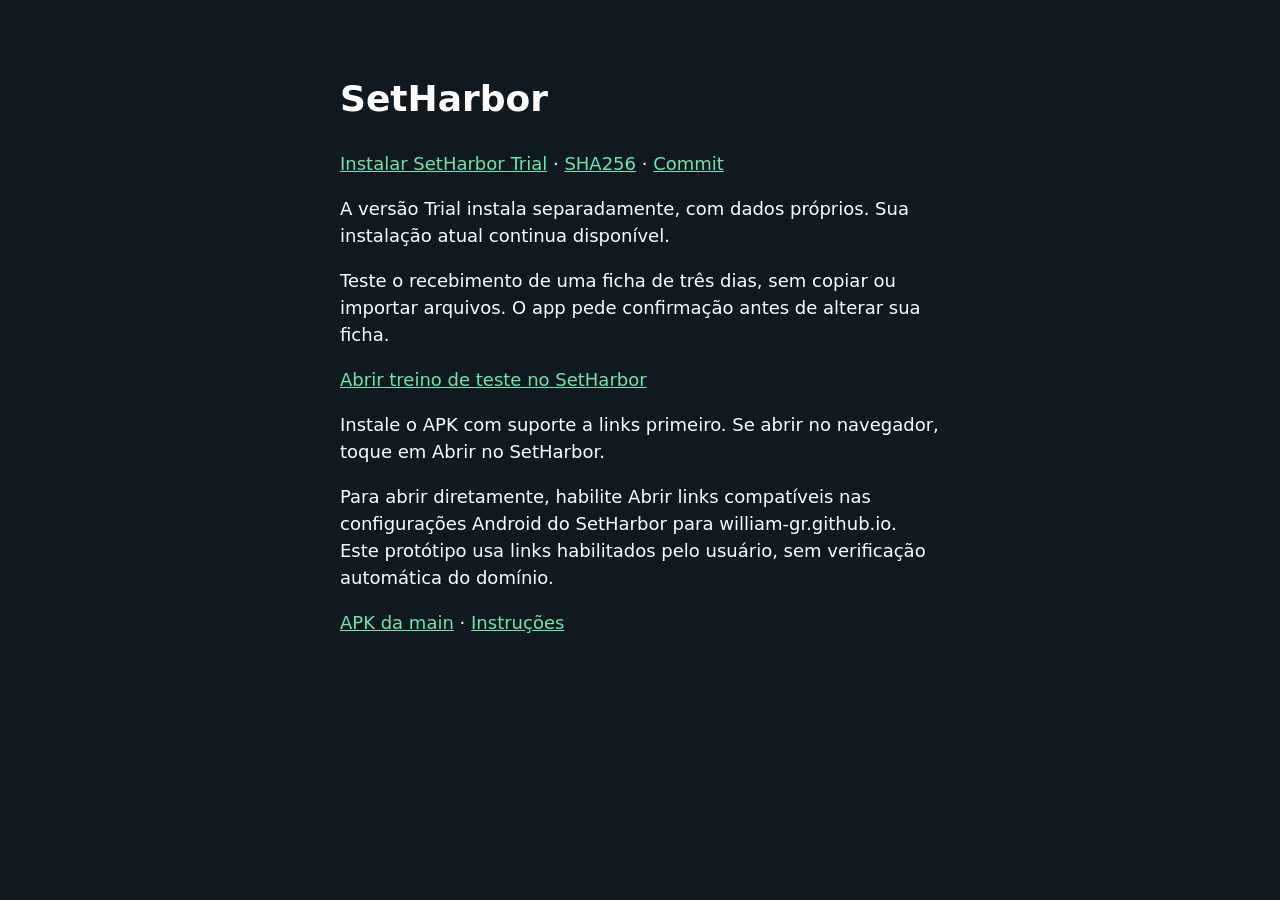
==== web/index.html @ 16b42cbe "Prototype ChatGPT workout links with an isolated phone trial" ====
<!doctype html>
<html lang="pt-BR"><meta charset="utf-8"><meta name="viewport" content="width=device-width,initial-scale=1"><meta name="referrer" content="no-referrer"><title>SetHarbor · teste de links</title><link rel="stylesheet" href="open/style.css"><main><h1>SetHarbor</h1><p><a href="setharbor-trial.apk">Instalar SetHarbor Trial</a> · <a href="SHA256SUMS">SHA256</a> · <a href="source-commit.txt">Commit</a></p><p>A versão Trial instala separadamente, com dados próprios. Sua instalação atual continua disponível.</p><p>Teste o recebimento de uma ficha de três dias, sem copiar ou importar arquivos. O app pede confirmação antes de alterar sua ficha.</p><p><a href="https://william-gr.github.io/setharbor/open/#v1.[base64]">Abrir treino de teste no SetHarbor</a></p><p>Instale o APK com suporte a links primeiro. Se abrir no navegador, toque em Abrir no SetHarbor.</p><p>Para abrir diretamente, habilite Abrir links compatíveis nas configurações Android do SetHarbor para william-gr.github.io. Este protótipo usa links habilitados pelo usuário, sem verificação automática do domínio.</p><p><a href="https://github.com/william-gr/setharbor/actions/workflows/build-apk.yml">APK da main</a> · <a href="https://github.com/william-gr/setharbor/blob/main/docs/CHATGPT_LINKS.md">Instruções</a></p></main></html>
---- web/open/style.css ----
body {background:#101820;color:#fff;font:18px system-ui,sans-serif;margin:0;padding:24px;line-height:1.5}
main {max-width:600px;margin:48px auto}
a {color:#71e5ac}
#open {background:#71e5ac;color:#101820;display:inline-block;padding:16px 24px;border-radius:12px;text-decoration:none;font-weight:bold}
#open[hidden] {display:none}
p {overflow-wrap:anywhere}
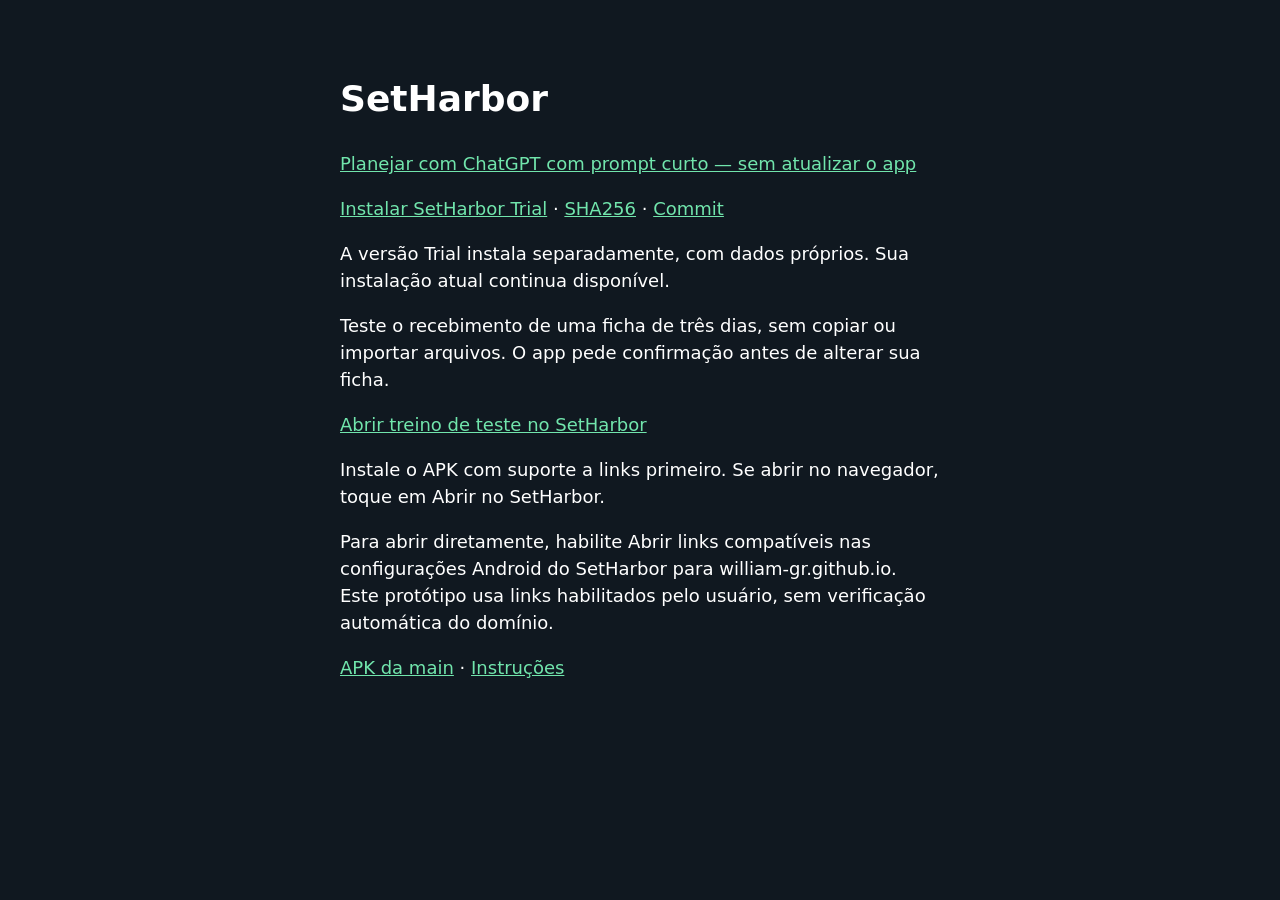
==== commit 83b9ed88: "Share short ChatGPT requests with a public exercise guide" ====
--- a/web/index.html
+++ b/web/index.html
@@ -1,2 +1,2 @@
 <!doctype html>
-<html lang="pt-BR"><meta charset="utf-8"><meta name="viewport" content="width=device-width,initial-scale=1"><meta name="referrer" content="no-referrer"><title>SetHarbor · teste de links</title><link rel="stylesheet" href="open/style.css"><main><h1>SetHarbor</h1><p><a href="setharbor-trial.apk">Instalar SetHarbor Trial</a> · <a href="SHA256SUMS">SHA256</a> · <a href="source-commit.txt">Commit</a></p><p>A versão Trial instala separadamente, com dados próprios. Sua instalação atual continua disponível.</p><p>Teste o recebimento de uma ficha de três dias, sem copiar ou importar arquivos. O app pede confirmação antes de alterar sua ficha.</p><p><a href="https://william-gr.github.io/setharbor/open/#v1.[base64]">Abrir treino de teste no SetHarbor</a></p><p>Instale o APK com suporte a links primeiro. Se abrir no navegador, toque em Abrir no SetHarbor.</p><p>Para abrir diretamente, habilite Abrir links compatíveis nas configurações Android do SetHarbor para william-gr.github.io. Este protótipo usa links habilitados pelo usuário, sem verificação automática do domínio.</p><p><a href="https://github.com/william-gr/setharbor/actions/workflows/build-apk.yml">APK da main</a> · <a href="https://github.com/william-gr/setharbor/blob/main/docs/CHATGPT_LINKS.md">Instruções</a></p></main></html>
+<html lang="pt-BR"><meta charset="utf-8"><meta name="viewport" content="width=device-width,initial-scale=1"><meta name="referrer" content="no-referrer"><title>SetHarbor · teste de links</title><link rel="stylesheet" href="open/style.css"><main><h1>SetHarbor</h1><p><a href="chatgpt/">Planejar com ChatGPT com prompt curto — sem atualizar o app</a></p><p><a href="setharbor-trial.apk">Instalar SetHarbor Trial</a> · <a href="SHA256SUMS">SHA256</a> · <a href="source-commit.txt">Commit</a></p><p>A versão Trial instala separadamente, com dados próprios. Sua instalação atual continua disponível.</p><p>Teste o recebimento de uma ficha de três dias, sem copiar ou importar arquivos. O app pede confirmação antes de alterar sua ficha.</p><p><a href="https://william-gr.github.io/setharbor/open/#v1.[base64]">Abrir treino de teste no SetHarbor</a></p><p>Instale o APK com suporte a links primeiro. Se abrir no navegador, toque em Abrir no SetHarbor.</p><p>Para abrir diretamente, habilite Abrir links compatíveis nas configurações Android do SetHarbor para william-gr.github.io. Este protótipo usa links habilitados pelo usuário, sem verificação automática do domínio.</p><p><a href="https://github.com/william-gr/setharbor/actions/workflows/build-apk.yml">APK da main</a> · <a href="https://github.com/william-gr/setharbor/blob/main/docs/CHATGPT_LINKS.md">Instruções</a></p></main></html>
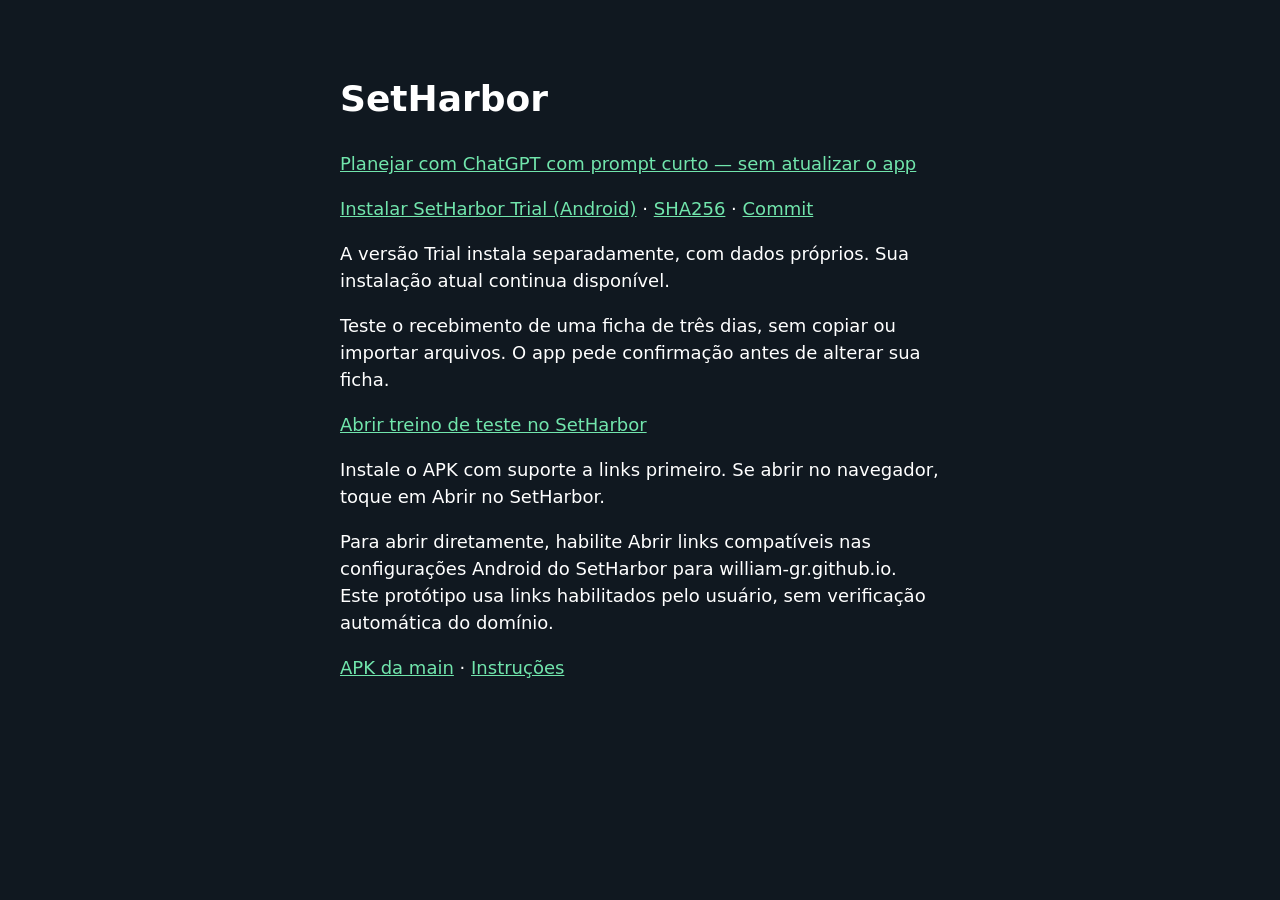
==== commit be5cfa0f: "Migrate SetHarbor to Flutter and Riverpod for Android and iOS" ====
--- a/web/index.html
+++ b/web/index.html
@@ -1,2 +1,2 @@
 <!doctype html>
-<html lang="pt-BR"><meta charset="utf-8"><meta name="viewport" content="width=device-width,initial-scale=1"><meta name="referrer" content="no-referrer"><title>SetHarbor · teste de links</title><link rel="stylesheet" href="open/style.css"><main><h1>SetHarbor</h1><p><a href="chatgpt/">Planejar com ChatGPT com prompt curto — sem atualizar o app</a></p><p><a href="setharbor-trial.apk">Instalar SetHarbor Trial</a> · <a href="SHA256SUMS">SHA256</a> · <a href="source-commit.txt">Commit</a></p><p>A versão Trial instala separadamente, com dados próprios. Sua instalação atual continua disponível.</p><p>Teste o recebimento de uma ficha de três dias, sem copiar ou importar arquivos. O app pede confirmação antes de alterar sua ficha.</p><p><a href="https://william-gr.github.io/setharbor/open/#v1.[base64]">Abrir treino de teste no SetHarbor</a></p><p>Instale o APK com suporte a links primeiro. Se abrir no navegador, toque em Abrir no SetHarbor.</p><p>Para abrir diretamente, habilite Abrir links compatíveis nas configurações Android do SetHarbor para william-gr.github.io. Este protótipo usa links habilitados pelo usuário, sem verificação automática do domínio.</p><p><a href="https://github.com/william-gr/setharbor/actions/workflows/build-apk.yml">APK da main</a> · <a href="https://github.com/william-gr/setharbor/blob/main/docs/CHATGPT_LINKS.md">Instruções</a></p></main></html>
+<html lang="pt-BR"><meta charset="utf-8"><meta name="viewport" content="width=device-width,initial-scale=1"><meta name="referrer" content="no-referrer"><title>SetHarbor · teste de links</title><link rel="stylesheet" href="open/style.css"><main><h1>SetHarbor</h1><p><a href="chatgpt/">Planejar com ChatGPT com prompt curto — sem atualizar o app</a></p><p><a href="setharbor-trial.apk">Instalar SetHarbor Trial (Android)</a> · <a href="SHA256SUMS">SHA256</a> · <a href="source-commit.txt">Commit</a></p><p>A versão Trial instala separadamente, com dados próprios. Sua instalação atual continua disponível.</p><p>Teste o recebimento de uma ficha de três dias, sem copiar ou importar arquivos. O app pede confirmação antes de alterar sua ficha.</p><p><a href="https://william-gr.github.io/setharbor/open/#v1.[base64]">Abrir treino de teste no SetHarbor</a></p><p>Instale o APK com suporte a links primeiro. Se abrir no navegador, toque em Abrir no SetHarbor.</p><p>Para abrir diretamente, habilite Abrir links compatíveis nas configurações Android do SetHarbor para william-gr.github.io. Este protótipo usa links habilitados pelo usuário, sem verificação automática do domínio.</p><p><a href="https://github.com/william-gr/setharbor/actions/workflows/build-apk.yml">APK da main</a> · <a href="https://github.com/william-gr/setharbor/blob/main/docs/CHATGPT_LINKS.md">Instruções</a></p></main></html>
